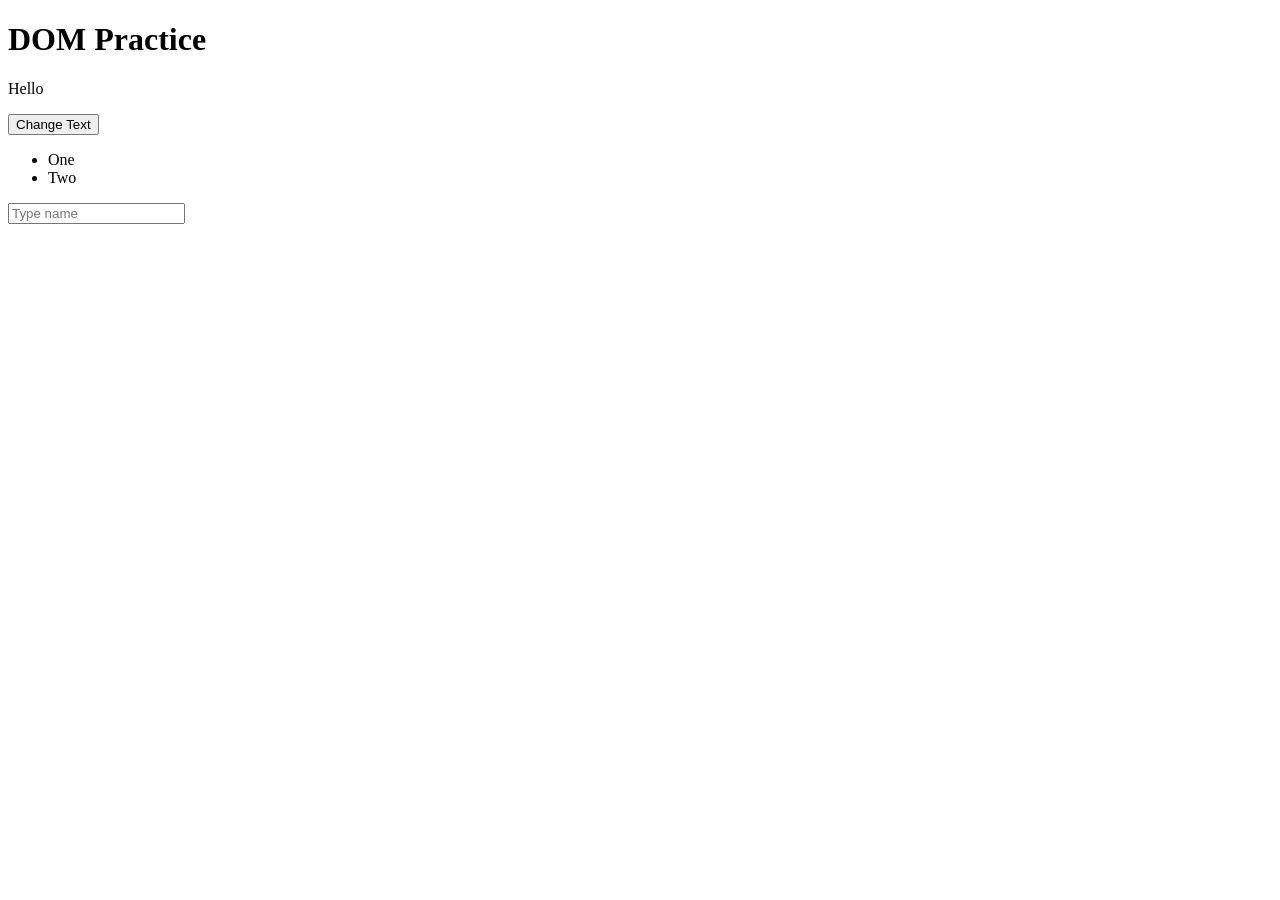
==== index.html @ 8a2bd7f0 "Create index.html" ====
<!DOCTYPE html>
<html><head><title>DOM Practice</title></head>
<body>
  <h1 id="main-title">DOM Practice</h1>
  <p class="intro">Hello</p>
  <button id="change-btn">Change Text</button>
  <ul id="practice-list"><li>One</li><li>Two</li></ul>
  <input id="name-input" placeholder="Type name">
  <p id="output"></p>
  <script src="dom.js"></script>
</body></html>
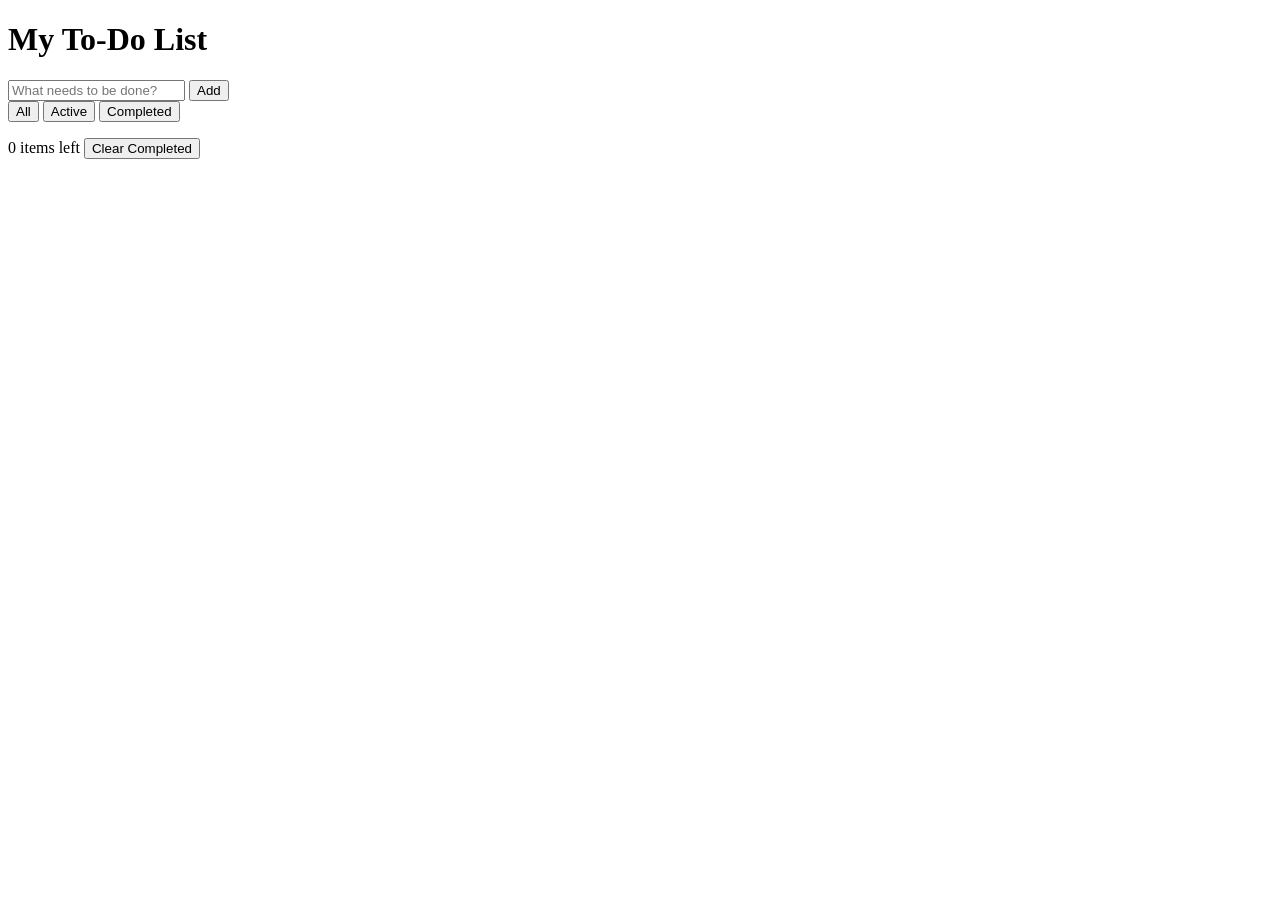
==== commit d325bb23: "Revamp index.html for To-Do List functionality Updated the HTML structure for a To-Do List applicati" ====
--- a/index.html
+++ b/index.html
@@ -1,11 +1,29 @@
 <!DOCTYPE html>
-<html><head><title>DOM Practice</title></head>
+<html lang="en">
+<head>
+    <meta charset="UTF-8">
+    <meta name="viewport" content="width=device-width, initial-scale=1.0">
+    <title>To-Do List</title>
+    <link rel="stylesheet" href="styles.css">
+</head>
 <body>
-  <h1 id="main-title">DOM Practice</h1>
-  <p class="intro">Hello</p>
-  <button id="change-btn">Change Text</button>
-  <ul id="practice-list"><li>One</li><li>Two</li></ul>
-  <input id="name-input" placeholder="Type name">
-  <p id="output"></p>
-  <script src="dom.js"></script>
-</body></html>+    <div class="container">
+        <h1>My To-Do List</h1>
+        <form id="todo-form">
+            <input type="text" id="todo-input" placeholder="What needs to be done?" required>
+            <button type="submit">Add</button>
+        </form>
+        <div class="filters">
+            <button class="filter active" data-filter="all">All</button>
+            <button class="filter" data-filter="active">Active</button>
+            <button class="filter" data-filter="completed">Completed</button>
+        </div>
+        <ul id="todo-list"></ul>
+        <div class="stats">
+            <span id="items-left">0 items left</span>
+            <button id="clear-completed">Clear Completed</button>
+        </div>
+    </div>
+    <script src="app.js"></script>
+</body>
+</html>
